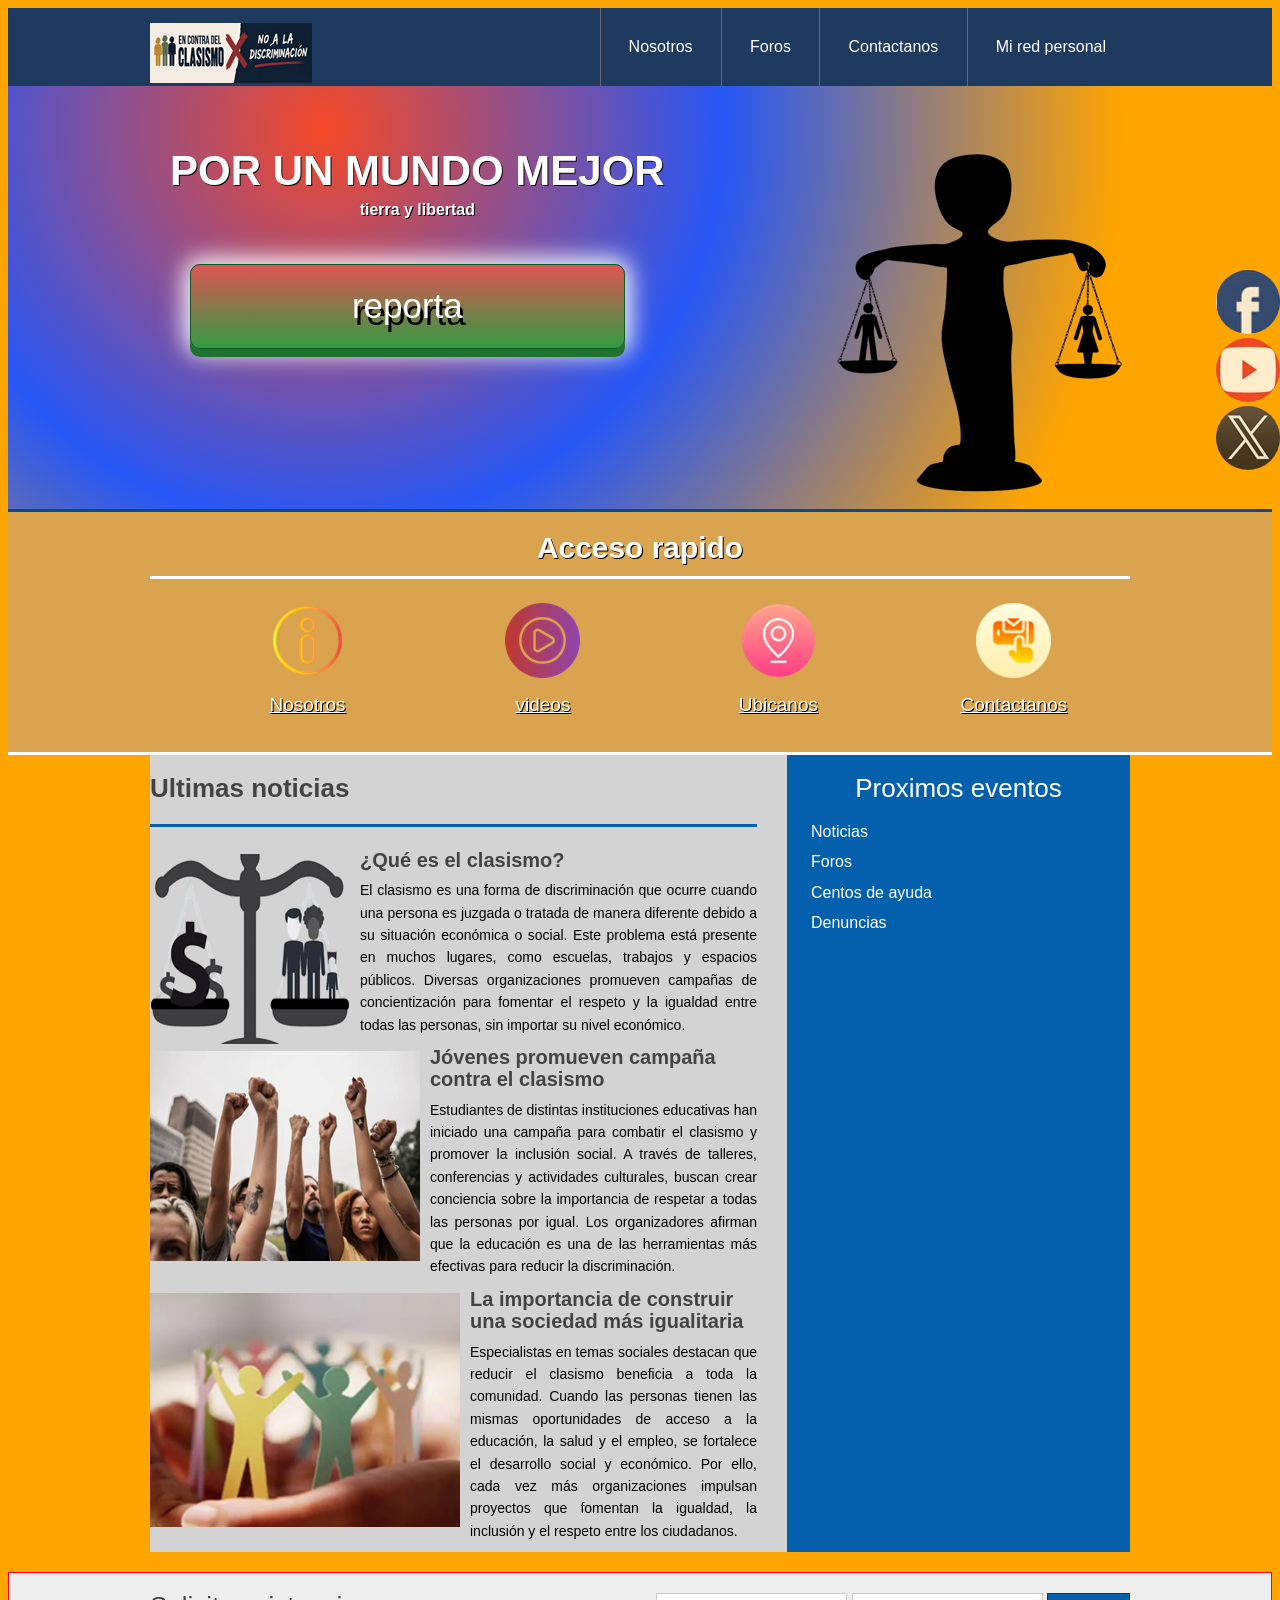
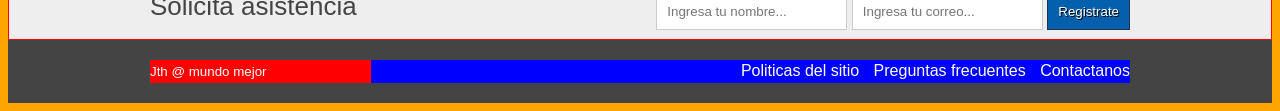
==== index.html @ 433b56aa "Add files via upload" ====
<!DOCTYPE html>
<html lang="es">
<head> 
	<meta charset="UTF-8">
	<title>Proyecto final</title>
    <link rel="stylesheet" href="estilo.css">
</head>
<body>
 <header class="encabezado" role="banner">
 	<div class="contenedor">
 		<a href="#" class="logo">
 			<img src="en contra.png" alt="logo de mi piedepagina">
 		</a>
 		<nav role ="navigation">
 			<ul>
 				<li><a href="nosotros.html">Nosotros</a></li>
 				<li><a href="https://www.congresosinaloa.gob.mx/comunicados/racismo-y-clasismo-problemas-vigentes-en-mexico-denuncian-activistas/">Foros</a></li>
 				<li><a href="reporta.html">Contactanos</a></li>
                <li><a href="https://www.instagram.com/jouthanolveratorres?igsh=MWw1aDM0ODk0N3dvMw==">Mi red personal</a></li>
 			</ul>
 		</nav>
 	</div>
 </header>
 <!--fin-->
 <div class="presentacion">
 	<div class="contenedor">
 		<div class="introduccion-presentacion">
 			<h1>POR UN MUNDO MEJOR <br><span>tierra y libertad</span></h1>
 			<a href="reporta.html" class="aprender-mas">reporta</a>
 		</div>
 		<img src="valansa.png" alt="foto del inicio">
 	</div>
 </div> 
    <!-- fin de presentacion-->
 <section class="acceso-rapido">
 		<div class="contenedor">
 			<h2>Acceso rapido</h2>
              <ul>
                
 				<figure>
 					<a href="nosotros.html"><img src="nosotros.png" alt="Nosotros"></a>
 					<figcaption><h3><a href="nosotros.html">Nosotros</a></h3></figcaption>
 				</figure>
                <figure>
                    <a href="videospg.html"><img src="videos.png" alt="Contactanos"></a>
                    <figcaption><h3><a href="videospg.html">videos</a></h3></figcaption>
                </figure> 				
 				<figure>
 					<a href="https://www.google.com/maps/place/Colegio+de+Bachilleres+Plantel+1+El+Rosario/@19.5117377,-99.203146,16z/data=!3m1!4b1!4m6!3m5!1s0x85d202a570f7eb97:0xdfb9239b4225f8d!8m2!3d19.5117327!4d-99.1982751!16s%2Fg%2F1hm3b6tvs?entry=ttu&g_ep=EgoyMDI2MDYxMC4wIKXMDSoASAFQAw%3D%3D"><img src="localizacion.png" alt="Ubicanos"></a>
 					<figcaption><h3><a href="https://www.google.com/maps/place/Colegio+de+Bachilleres+Plantel+1+El+Rosario/@19.5117377,-99.203146,16z/data=!3m1!4b1!4m6!3m5!1s0x85d202a570f7eb97:0xdfb9239b4225f8d!8m2!3d19.5117327!4d-99.1982751!16s%2Fg%2F1hm3b6tvs?entry=ttu&g_ep=EgoyMDI2MDYxMC4wIKXMDSoASAFQAw%3D%3D">Ubicanos</a></h3></figcaption>
 				</figure>
 				<figure>
 					<a href="reporta.html"><img src="contacto.png" alt="Contactanos"></a>
 					<figcaption><h3><a href="reporta.html">Contactanos</a></h3></figcaption>
 				</figure>
                </ul>
 		</div>
 	</section>  
    <!-- ---------fin -->
 	<div class="bloque-contenido">
 		<div class="contenedor">
 			<main class="articulos" role="main">
 				<h2>Ultimas noticias</h2>
 				<article>
 					<img src="bal.png" alt="balance del clasismo">
 					<h1><a href="https://www.ebsco.com/research-starters/political-science/classism">¿Qué es el clasismo?
</a></h1>
 					<p>El clasismo es una forma de discriminación que ocurre cuando una persona es juzgada o tratada de manera diferente debido a su situación económica o social. Este problema está presente en muchos lugares, como escuelas, trabajos y espacios públicos. Diversas organizaciones promueven campañas de concientización para fomentar el respeto y la igualdad entre todas las personas, sin importar su nivel económico.

 					</p>
 				</article>
 				<article>
 					<img src="protesta.png" alt="imagen de Protestas">
 					<h1><a href="https://isjuventud.sonora.gob.mx/index.php/acerca-de/acciones/observatorio-juvenil/las-juventudes-frente-al-racismo-y-clasismo-en-mexico">Jóvenes promueven campaña contra el clasismo
</a></h1>
 					<p>Estudiantes de distintas instituciones educativas han iniciado una campaña para combatir el clasismo y promover la inclusión social. A través de talleres, conferencias y actividades culturales, buscan crear conciencia sobre la importancia de respetar a todas las personas por igual. Los organizadores afirman que la educación es una de las herramientas más efectivas para reducir la discriminación.
 					</p>
 				</article>
 				<article>
 					<img src="imprtancia.png" alt="personas de papel">
 					<h1><a href="https://elsoberano.mx/plumas-patrioticas/el-privilegio-como-origen-del-clasismo/">La importancia de construir una sociedad más igualitaria</a></h1>
 					<p>Especialistas en temas sociales destacan que reducir el clasismo beneficia a toda la comunidad. Cuando las personas tienen las mismas oportunidades de acceso a la educación, la salud y el empleo, se fortalece el desarrollo social y económico. Por ello, cada vez más organizaciones impulsan proyectos que fomentan la igualdad, la inclusión y el respeto entre los ciudadanos.
 					</p>
 				</article>
 			</main>
            <aside class="complementario" role="complementary">
         <h2>Proximos eventos</h2>
         <ul>
            <li><a href="https://www.milenio.com/temas/clasismo">Noticias</a></li>
            <li><a href="https://www.congresosinaloa.gob.mx/comunicados/racismo-y-clasismo-problemas-vigentes-en-mexico-denuncian-activistas/">Foros </a></li>
            <li><a href="https://www.cultura.cdmx.gob.mx/programas/programa/atencion-ciudadana">Centos de ayuda </a></li>
            <li><a href="reporta.html">Denuncias </a></li>
         </ul>
      </aside>
     </div>
 	</div> 
<!-- FIN DE BLOQUE-CONTENIDO -->
<section class="suscripcion">
    <div class="contenedor">
        <h2>Solicita asistencia</h2>
        <form action="https://formspree.io/f/xqeowrnb"method="POST">
            <input type="text" name="nombre" placeholder="Ingresa tu nombre..." required>
            <input type="email" name="email" placeholder="Ingresa tu correo..." required>
            <input type="submit" name="valor" value="Registrate">
        </form>
    </div>
</section> <!-- FIN SUSCRIPCION -->
<footer class="piedepagina" role="contentinfo">
    <div class="contenedor">
        <small>Jth @ mundo mejor</small>
        <nav>
            <ul>
                <li><a href="politicas.html">Politicas del sitio</a></li>
                <li><a href="preguntas.html">Preguntas frecuentes</a></li>
                <li><a href="reporta.html">Contactanos</a></li>
            </ul>
        </nav>
    </div>
</footer>
           <!--  fin pie de pagina  -->
<div class="social">
    <a href="https://www.facebook.com/?locale=es_LA" title="facebook"><img src="face.jpg" alt="facebook"></a>
    <a href="https://www.youtube.com/watch?v=yh2ITl54jss" title="Youtube"><img src="you.png" alt="youtube"></a>
    <a href="https://x.com/?lang=es" title="twitter"><img src="twit.png" alt="twitter"></a>
</div>
  <!--  fin social -->
<audio id="musica" autoplay loop>
    <source src="Song1.mp3" type="audio/mpeg">
</audio>

<script>
    document.getElementById("musica").volume = 0.10;
</script>
</body>
</html>
---- estilo.css ----
*{
box-sizing:border-box;
}
body{
    background: orange ;
font-size:16px;
font-family: arial,helveltica,sans-serif;
line-height: 1.4em; 
}

.contenedor{
    width: 980px;
    margin: 0 auto;
}

.encabezado{ 
background: #1e3a5f; 
overflow: hidden;
}
.logo{
    float: left;
   position: relative;
    top: 15px; 
}
.encabezado nav{ 
float: right; 
}
.encabezado nav ul{ 
margin: 0;
padding: 0;
list-style: none;
}
.encabezado nav ul li{ 
display: inline-block;
/*background: red;*/
margin-right: -4px;
}
.encabezado nav ul li a{ 
display: block;
color: #fff;
padding: 28px;
border-left: 1px solid #696969;
text-decoration: none;
}
/*cambio de color*/
.encabezado nav ul li a:hover{ 
background: #575757;
}
/*------------------------------------
PRESENTACION
-------------------------------------*/ 
.presentacion{
  /*background: yellow;*/
  background: radial-gradient(800px at 25% 10%, #F54927, #2757F5, orange);
  overflow: hidden;
  border-bottom: 3px solid #044e8b; 
}  
.introduccion-presentacion{
    float: left;
}
.introduccion-presentacion h1{
    color: #fff;
    font-size: 2.625em;  /*16px  1em  42px  ?*/
    text-shadow: 1px 1px 0px #090909;
    text-align: center;
    margin-top: 70px;
    margin-bottom: 40px;
    margin-left: 20px;
   line-height: 0.7em; /*interlineado  */
} 
.introduccion-presentacion h1 span{
    color: #fff;
    font-size: 0.38em; /*42px = 2.62em 16px = ? =0.38*/
}
/*------------aprender------------mas*/
a.aprender-mas{
    font-size: 2.1875em;
    border: 1px solid #0d5c25;
    padding: 30px 50px;
    /*background: yellow;*/
    display: block;
    text-align: center;
    margin: 10px 40px;
    color: #fff;
    text-decoration: none;
    text-shadow: 3px 7px 0 #000;
    border-radius: 10px;
    background: linear-gradient(to top, #319b41, #DE5454);
    box-shadow: 0 8px 0 0 #20732f,
                0 0 25px 5px #fff;
} 
a.aprender-mas:hover{
    box-shadow: 0 0 25px 5px #000;
}
.presentacion img{
    float: right;
    position: relative;
    top: 30px;
}
/*****************************************************************
/*------------Acceso-rapido------------*/
.acceso-rapido{
    background: #D9A350;
    overflow: hidden;
    border-bottom: 3px solid #fff;
}
.acceso-rapido h2 {
    color: #fff;
    font-size: 1.87em;
    text-shadow: 1px 1px 0 #000;
    text-align: center;
    border-bottom: 3px solid #fff;
    padding-bottom: 16px;
}
.acceso-rapido figure{
    display: inline-block;
    text-align: center;
    width: 25%;
    margin: 0 -4px 0 0;
    padding: 0px;
}
.acceso-rapido h3{
   font-size: 1.1875em;
    margin-top: 9px;
    margin-bottom: 20px; 
}
.acceso-rapido h3 a{
    color: #fff;
    text-shadow: 1px 1px 0 #000;
    font-weight: normal;
}
.acceso-rapido h3 a:hover{
    text-decoration: none;
}
/*---------bloque contenido----------*/
.bloque-contenido{
    overflow: hidden; /*2
    margin-top: 25px; /** complemenatario 6  **/
}
.bloque-contenido .contenedor{  /*3**/
    display: table;  */
}
.articulos { /** 1 **/
    /*float: left;  /*elim 3 */
    background:lightgrey;
    width: 65%; /*elimi  3*/
  display: table-cell;  /*3*/
  padding-right: 30px; /* 4*/
}
.articulos article{  /* 10   */
    margin-bottom: 10px;
}
.articulos h2{  /**4**/
    color: #444444;
    font-size: 1.625em;
    border-bottom: 3px solid #0460ad;
    padding-bottom: 25px;
}
.articulos img{  /**5**/
    float: left;
    margin-right: 10px;
    position: relative; /*  10  */
    top: 5px;           /*   10 */
}
.articulos article h1{  /**6**/
    font-size: 1.25em;  /*20/16 = 1.25em*/
    /*margin: 0; ** 8  *** quitar 8 poner 9*/
    margin: 8px 0 8px 0;  /*** 9 ****/
}
.articulos article h1 a{  /**7**/ 
    color: #444444;  /*HTML incluir href*/
    text-decoration: none;
}
.articulos article h1 a:hover{  /**8**/ 
    text-decoration: underline;
}
.articulos article p{  /** 9 **/ 
    margin: 0;
    text-align: justify;
    font-size: 0.875em; /*** 14/16 = 0.875 ***/
}
.complementario{    /*   1  */
    background: #0460ad;
    width: 35%; 
    display: table-cell; 
    padding: 0 20px 20 px; /***2**laterales sup e inf*/
}
.complementario h2{   /** 2  **/
    font-size: 1.625em;  /* 26/16 em*/ 
    color: #fff;
    font-weight: normal;
    text-align: center;
}
.complementario ul{   /** 3  **/
    margin: 0;
    padding: 0;
    list-style: none;
}
.complementario ul li{ /*** 4 ***/
    background: urls("icon.png") no-repeat left center;
    padding-left: 24px;
    margin-bottom: 8px;
}
.complementario ul li a{ /*** 5 ***/
    color: #fff;
    text-decoration: none;
}
.complementario ul li a:hover{ /*** 6 ***/
    color: red;
    text-decoration: underline; /* ir a bloque-conteniodo*/
}
/***********************************************************************/
/************** suscripcion */
.suscripcion{  /**1***/
    overflow: hidden;
    border: 1px solid red;  /**2 *** elim**/
    background: #eeeeee;   /***2***/
    margin-top: 20PX;  /*** 2  B  ****/
}
.suscripcion h2{ /***2***/
    float: left;
    font-size: 1.625em; /*26/16  */
    color: #444444;
    font-weight: normal;
}
.suscripcion form{  /***2***/
    float: right;
    position: relative; /** 2 a ***/
    top: 20px;   /***  2  a   ****/
}
.suscripcion form input{   /***3  ***/
    border: 1px solid #cccccc;
    padding: 10px;
}
.suscripcion form input[type="submit"]{ /*** 4   ***/
    border: 1px solid #22314d;
    padding: 10px;
    background: #0460ad;
    color: #fff;
    text-shadow: 1px 1px 0 #000;
    box-shadow: 0 -1px 0px 0 #93badc insert;
}
.suscripcion form input[type="submit"]:hover{ /*** 5   ***/
    background: #21bc4d;
}
/***********pie de pagina**************/
.piedepagina{   /**1 **/
    background: #444444;
    padding: 20px 0; /*** 7  c  */
}
.piedepagina .contenedor{   /**2  **/
    display: table;
}
.piedepagina small{  /***3  ***/
    display: table-cell;
    background: red;  /*  elim  7 a **/
    color: #fff;  /** 4 **/
}
.piedepagina nav{ /**** 4  ***/
    display: table-cell;
    background: blue;  /*** elim 7 b ***/
    text-align: right; /***6  **/
}
.piedepagina nav ul{ /**** 5 ***/
    margin: 0;
    padding: 0;
    list-style: none;
}
.piedepagina nav ul li{ /**** 6 ***/
    display: inline-block;
    padding-left: 10px;  /** 7  d ****/
}
.piedepagina nav ul li a{ /**** 7 ***/
    color: #fff;
    text-decoration: none;
}
.piedepagina nav ul li a:hover{ /**** 7 ***/
    color: #ffff00;
    text-decoration: underline;
}
/*************Redes sociales***************/
.social{
    position: fixed;
    top: 30%;
    right: 0;
}
.social a{
    display: block;
    margin-bottom: 4px;
    opacity: 0.8;
}
.social a:hover{
    opacity: 1;
}
.social img{
    border-radius: 50%;
    display: block;
}
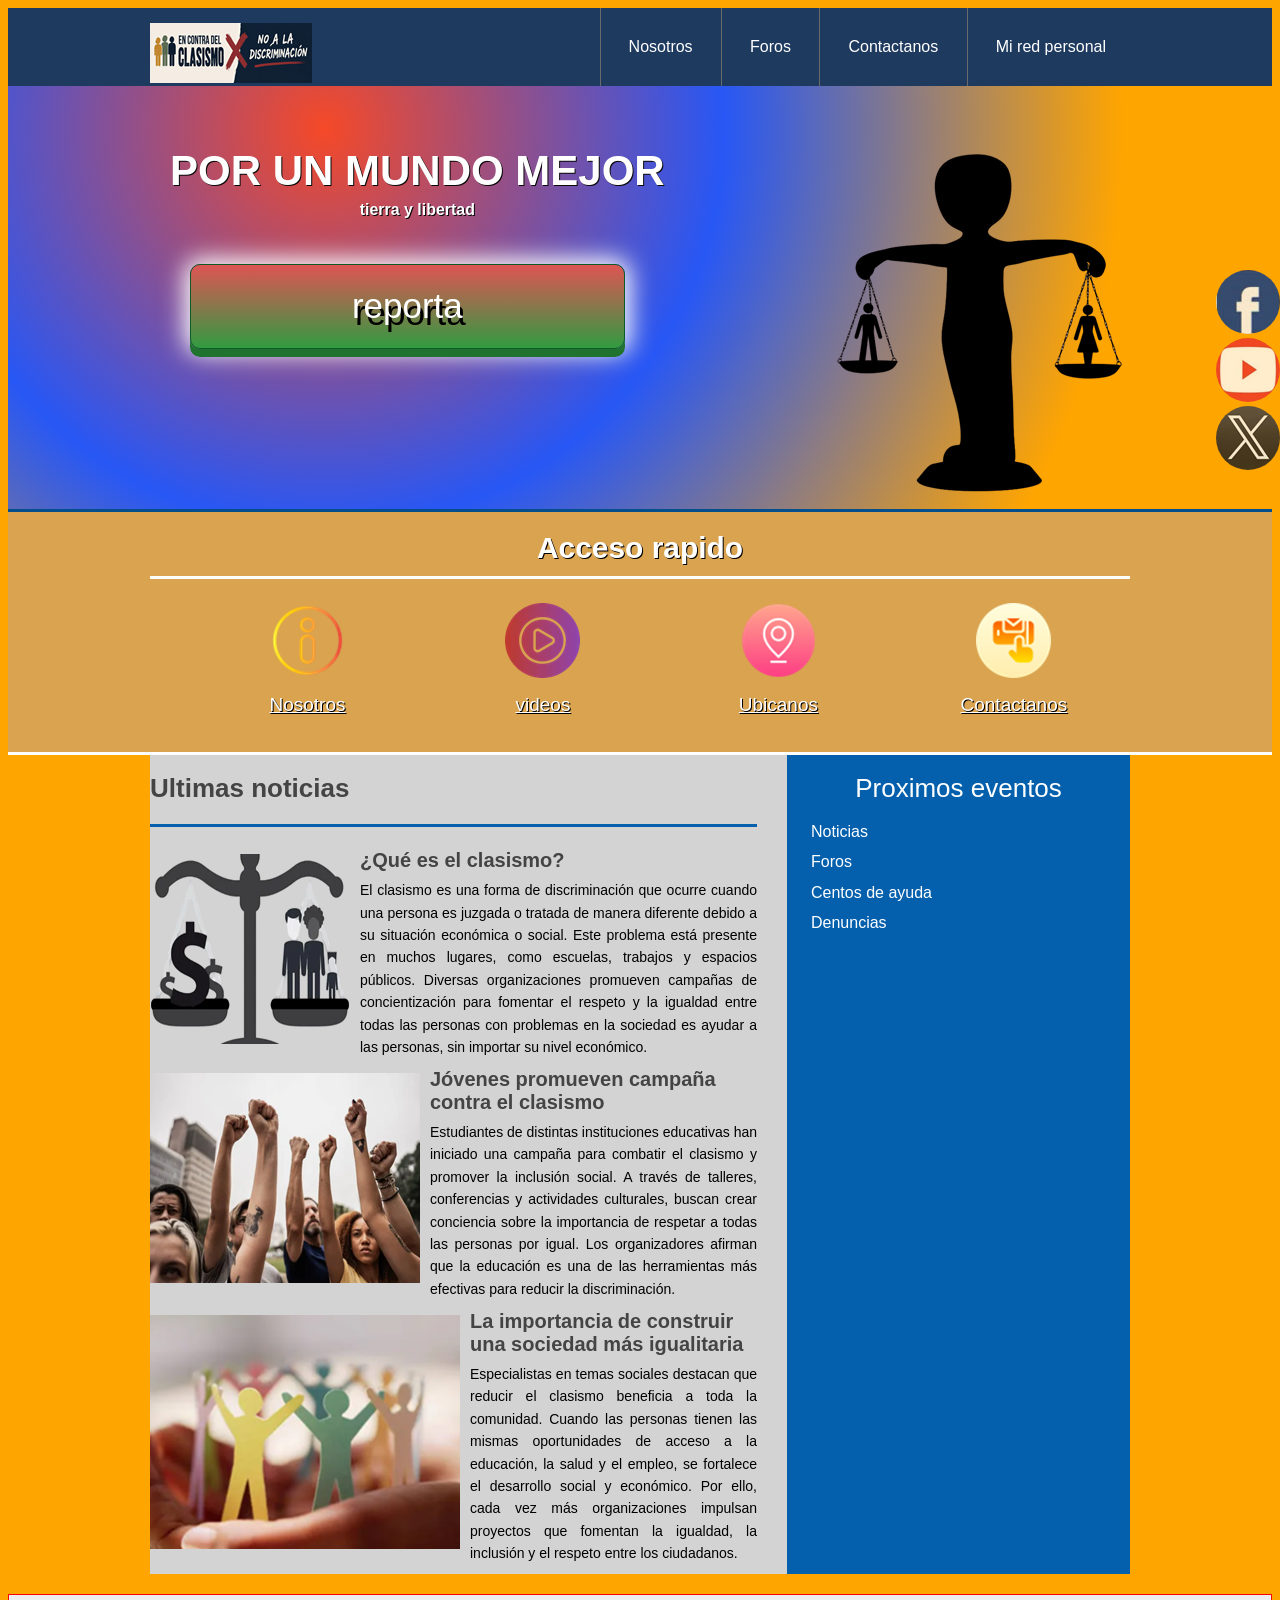
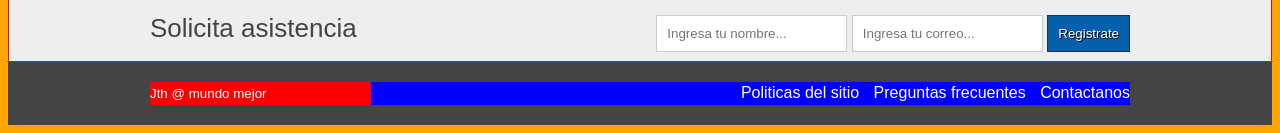
==== commit 755f85dc: "Update index.html" ====
--- a/index.html
+++ b/index.html
@@ -8,7 +8,7 @@
 <body>
  <header class="encabezado" role="banner">
  	<div class="contenedor">
- 		<a href="#" class="logo">
+ 		<a href="nosotros.html" class="logo">
  			<img src="en contra.png" alt="logo de mi piedepagina">
  		</a>
  		<nav role ="navigation">
@@ -65,7 +65,7 @@
  					<img src="bal.png" alt="balance del clasismo">
  					<h1><a href="https://www.ebsco.com/research-starters/political-science/classism">¿Qué es el clasismo?
 </a></h1>
- 					<p>El clasismo es una forma de discriminación que ocurre cuando una persona es juzgada o tratada de manera diferente debido a su situación económica o social. Este problema está presente en muchos lugares, como escuelas, trabajos y espacios públicos. Diversas organizaciones promueven campañas de concientización para fomentar el respeto y la igualdad entre todas las personas, sin importar su nivel económico.
+ 					<p>El clasismo es una forma de discriminación que ocurre cuando una persona es juzgada o tratada de manera diferente debido a su situación económica o social. Este problema está presente en muchos lugares, como escuelas, trabajos y espacios públicos. Diversas organizaciones promueven campañas de concientización para fomentar el respeto y la igualdad entre todas las personas con problemas en la sociedad es ayudar a las personas, sin importar su nivel económico.
 
  					</p>
  				</article>
@@ -132,4 +132,4 @@
     document.getElementById("musica").volume = 0.10;
 </script>
 </body>
-</html>+</html>
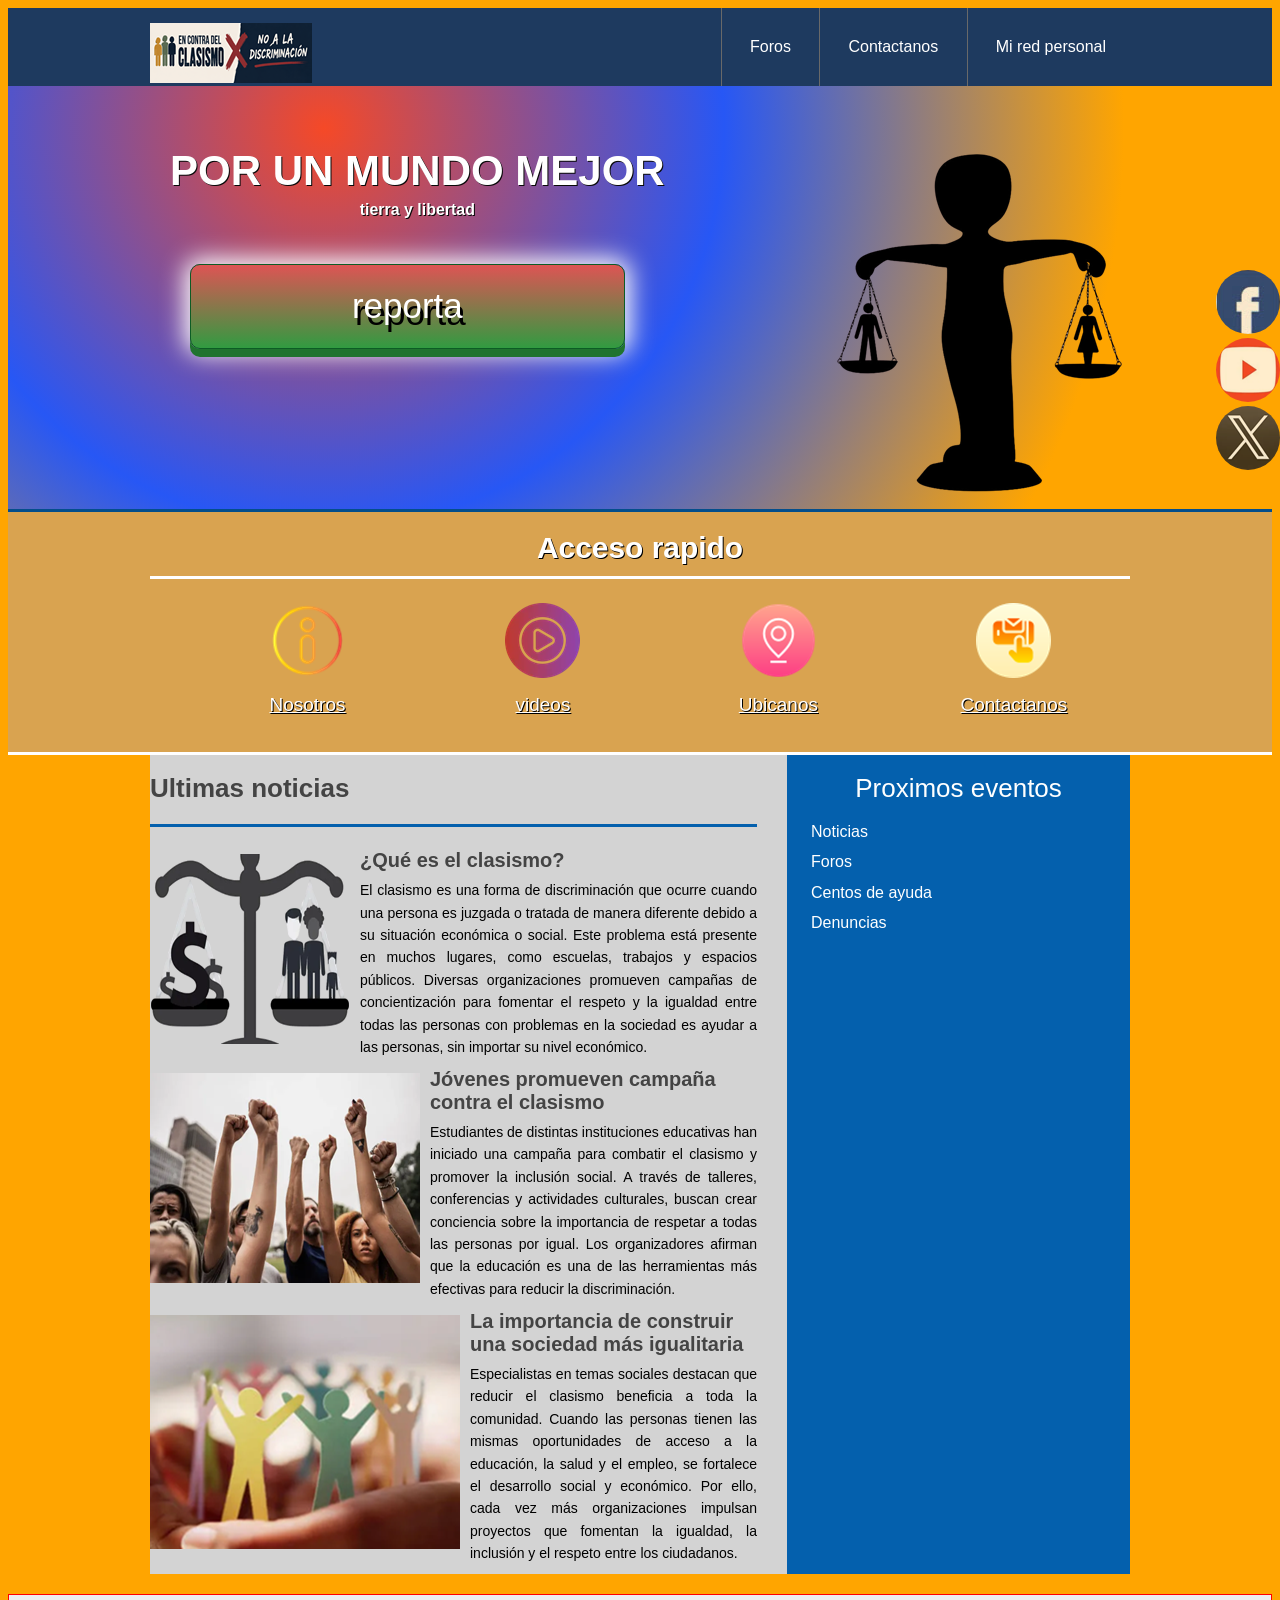
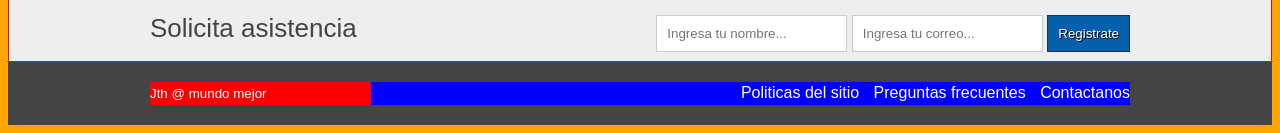
==== commit 3561f1ab: "Update index.html" ====
--- a/index.html
+++ b/index.html
@@ -13,7 +13,6 @@
  		</a>
  		<nav role ="navigation">
  			<ul>
- 				<li><a href="nosotros.html">Nosotros</a></li>
  				<li><a href="https://www.congresosinaloa.gob.mx/comunicados/racismo-y-clasismo-problemas-vigentes-en-mexico-denuncian-activistas/">Foros</a></li>
  				<li><a href="reporta.html">Contactanos</a></li>
                 <li><a href="https://www.instagram.com/jouthanolveratorres?igsh=MWw1aDM0ODk0N3dvMw==">Mi red personal</a></li>
